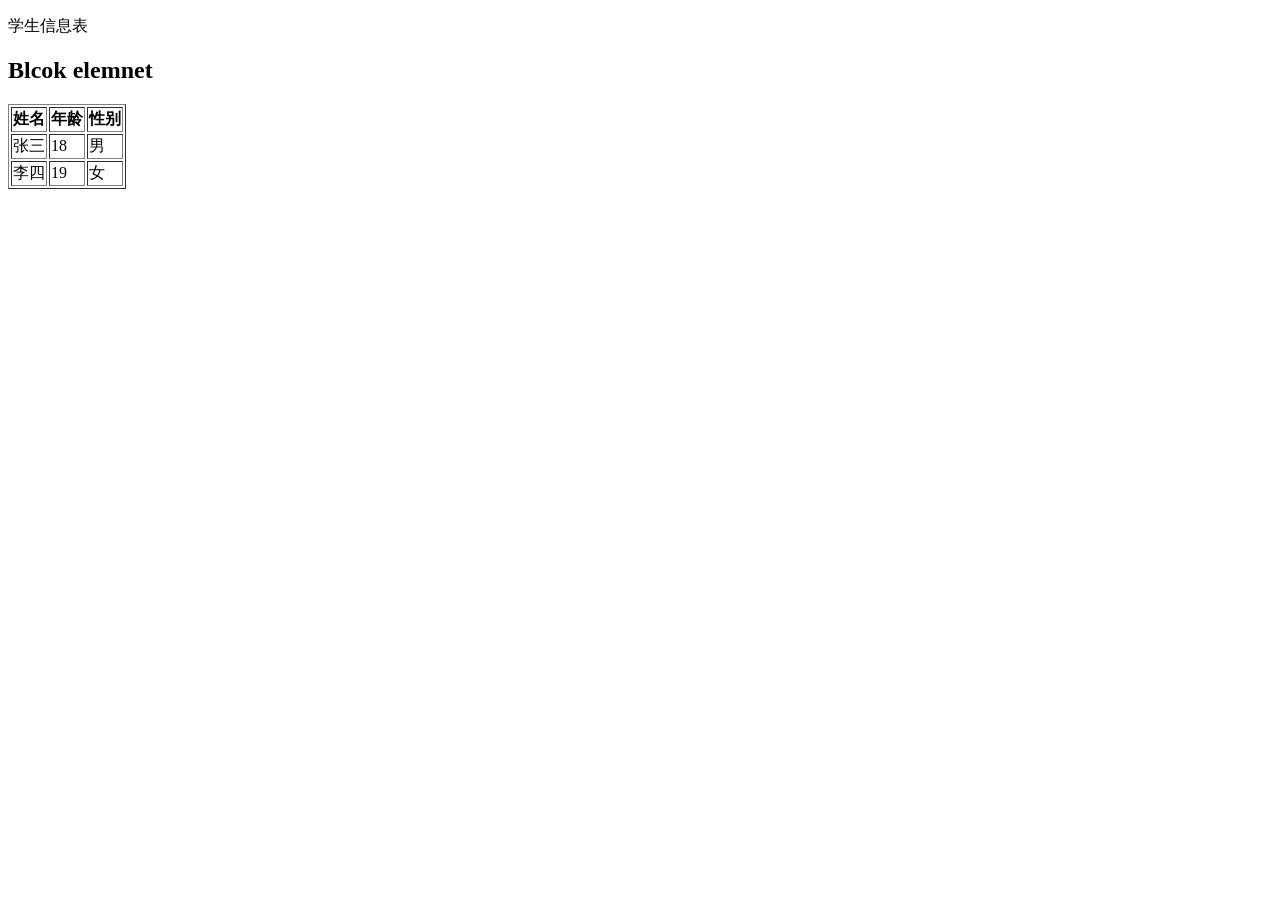
==== pageandlabel.html @ 3dde6205 "增加页与标题的内容" ====
<!DOCTYPE html>
<html lang="en">
<head>
    <meta charset="UTF-8">
    <meta name="viewport" content="width=device-width, initial-scale=1.0">
    <title>Document</title>
</head>
<body>
    <p>学生信息表</p>

    <h2>Blcok elemnet</h2>

    <table border="1">
        <tr>
            <th>姓名</th>
            <th>年龄</th>
            <th>性别</th>
        </tr>
        <tr>
            <td>张三</td>
            <td>18</td>
            <td>男</td>
        </tr>
        <tr>
            <td>李四</td>
            <td>19</td>
            <td>女</td>
        </tr>
    </table>
</body>
</html>
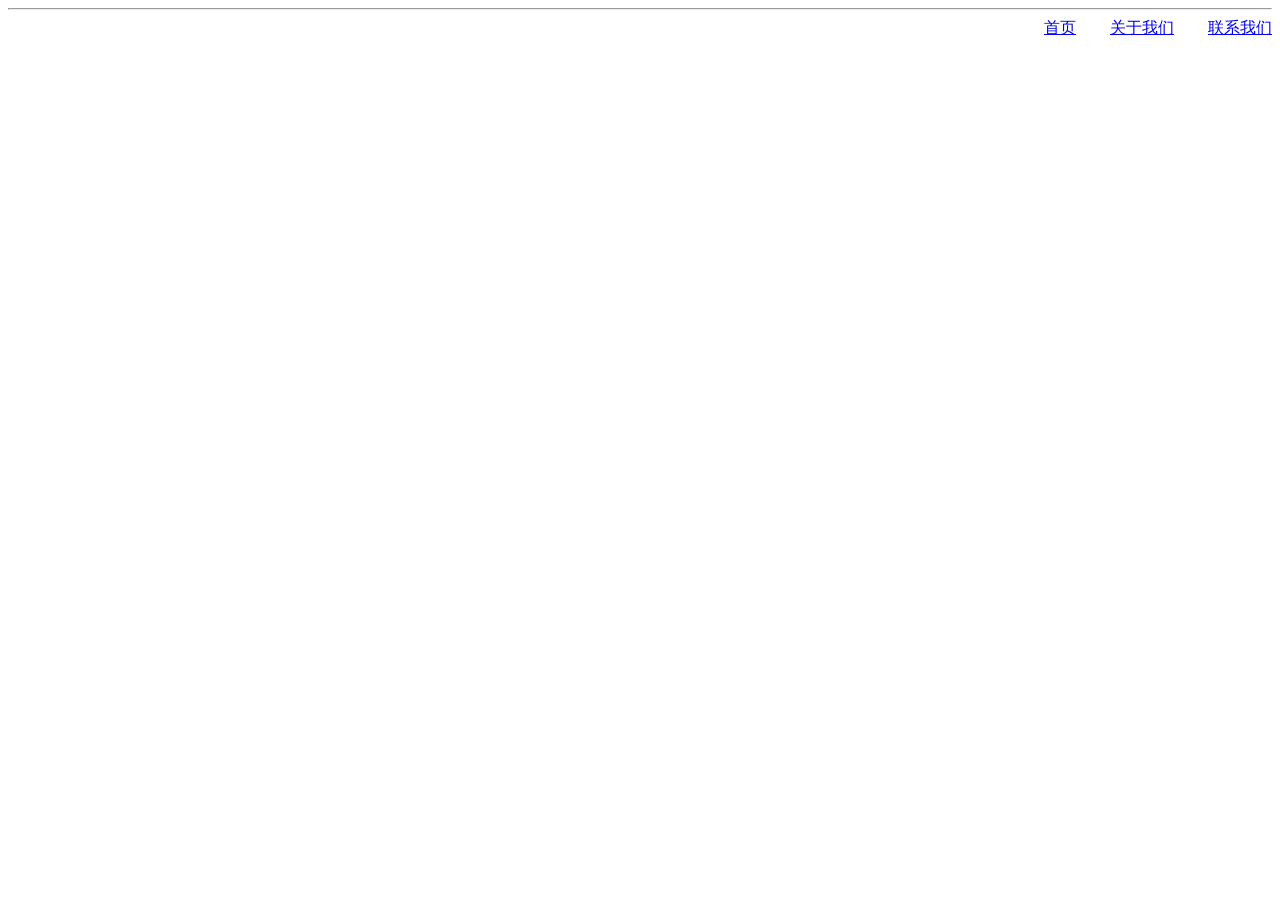
==== commit ff32fd34: "重新修改，增加CSS" ====
--- a/pageandlabel.html
+++ b/pageandlabel.html
@@ -1,31 +1,27 @@
 <!DOCTYPE html>
 <html lang="en">
+
 <head>
     <meta charset="UTF-8">
     <meta name="viewport" content="width=device-width, initial-scale=1.0">
     <title>Document</title>
+    <style>
+        .nav01 {
+            text-align: right;
+        }
+
+        a.nav002 {
+            margin:0 0 0 30px;
+        }
+    </style>
+
 </head>
+
 <body>
-    <p>学生信息表</p>
-
-    <h2>Blcok elemnet</h2>
-
-    <table border="1">
-        <tr>
-            <th>姓名</th>
-            <th>年龄</th>
-            <th>性别</th>
-        </tr>
-        <tr>
-            <td>张三</td>
-            <td>18</td>
-            <td>男</td>
-        </tr>
-        <tr>
-            <td>李四</td>
-            <td>19</td>
-            <td>女</td>
-        </tr>
-    </table>
-</body>
-</html>+    <hr>
+    <div class="nav01">
+        <a href="#">首页</a>
+        <a href="#" class="nav002">关于我们</a>
+        <a href="#" class="nav002">联系我们</a>
+    </div>
+</body>
